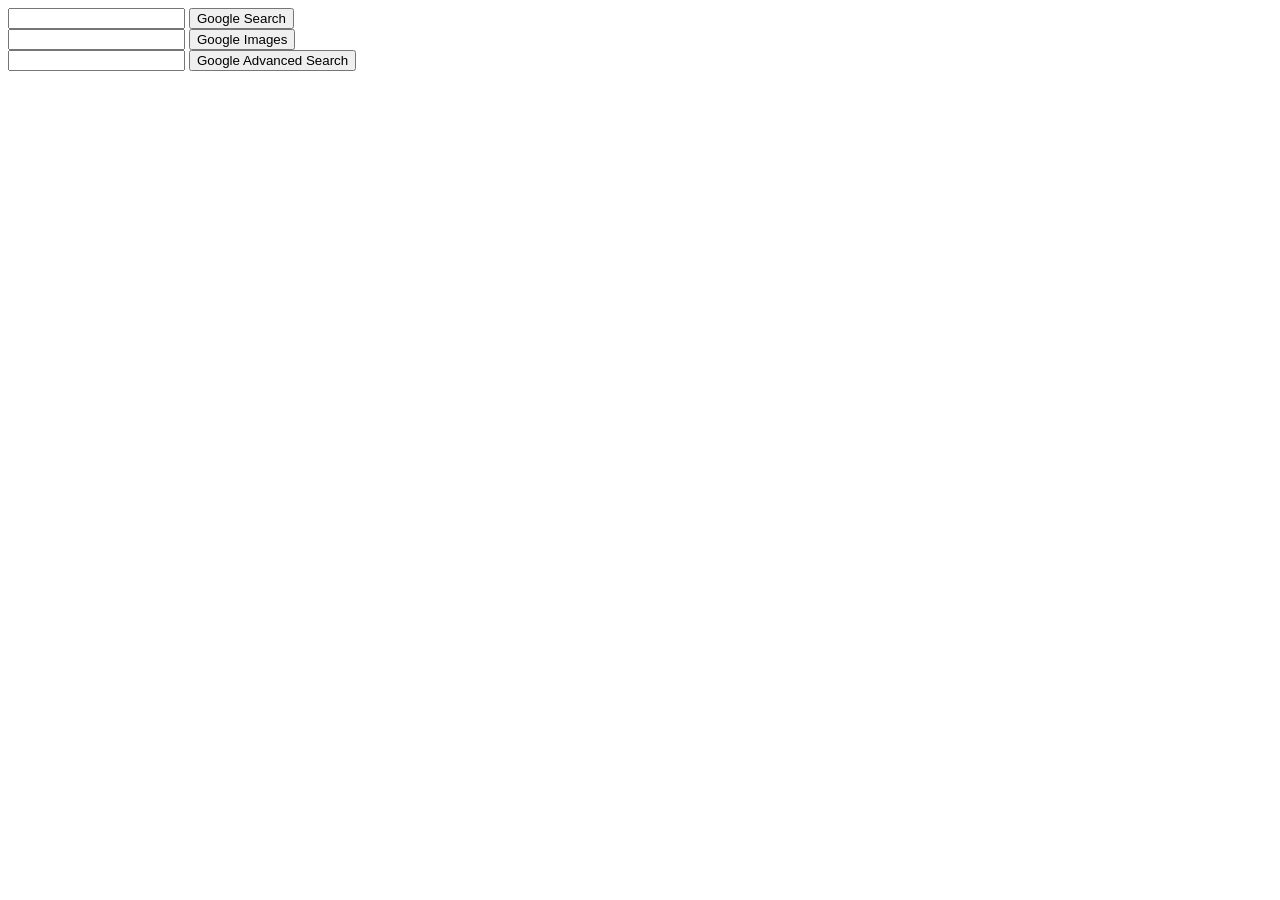
==== index.html @ a22c85df "Baseform" ====
<!DOCTYPE html>
<html lang="en">
    <head>
        <title>Proyecto Search</title>
    </head>
    <body>
        <form action="https://www.google.com/search">
            <input type="text" name="q">
            <input type="submit" value="Google Search">
        </form>
        <form action="https://images.google.com/">
            <input type="text" name="img">
            <input type="submit" value="Google Images">
        </form>
        <form action="https://www.google.es/advanced_search">
            <input type="text" name="as_q">
            <input type="submit" value="Google Advanced Search">
        </form>
    </body>
</html>
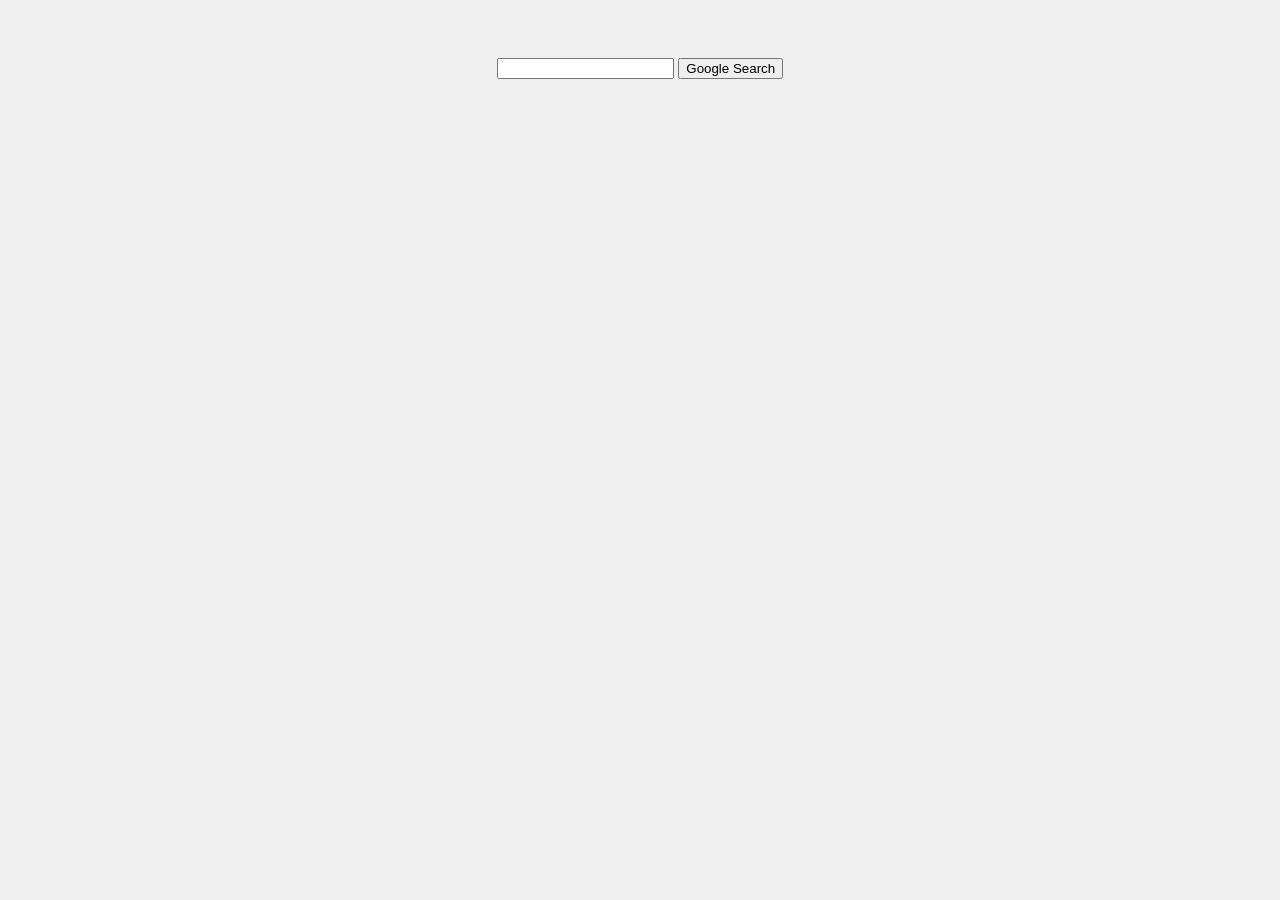
==== commit 80b05800: "base" ====
--- a/index.html
+++ b/index.html
@@ -2,19 +2,12 @@
 <html lang="en">
     <head>
         <title>Proyecto Search</title>
+        <link rel="stylesheet" href="indexstyle.css">
     </head>
     <body>
         <form action="https://www.google.com/search">
             <input type="text" name="q">
             <input type="submit" value="Google Search">
         </form>
-        <form action="https://images.google.com/">
-            <input type="text" name="img">
-            <input type="submit" value="Google Images">
-        </form>
-        <form action="https://www.google.es/advanced_search">
-            <input type="text" name="as_q">
-            <input type="submit" value="Google Advanced Search">
-        </form>
     </body>
 </html>
--- a/indexstyle.css
+++ b/indexstyle.css
@@ -0,0 +1,6 @@
+body {
+    background-color: #f0f0f0;
+    font-family: Arial, sans-serif;
+    text-align: center;
+    padding: 50px;
+}
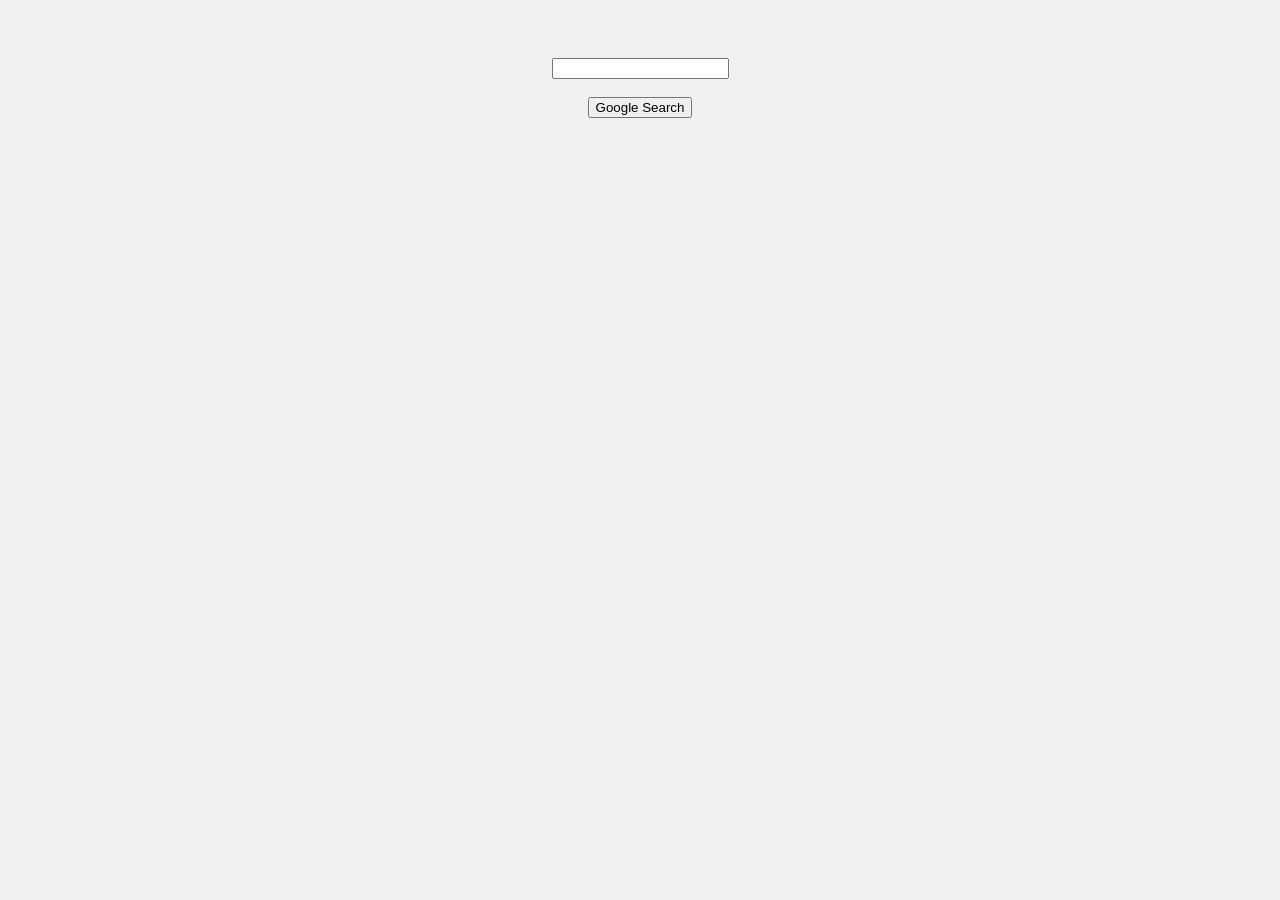
==== commit b8fe82f2: "linksadded" ====
--- a/index.html
+++ b/index.html
@@ -6,8 +6,8 @@
     </head>
     <body>
         <form action="https://www.google.com/search">
-            <input type="text" name="q">
-            <input type="submit" value="Google Search">
+            <input type="text" name="q"> <br>
+            <br><input type="submit" value="Google Search">
         </form>
     </body>
 </html>
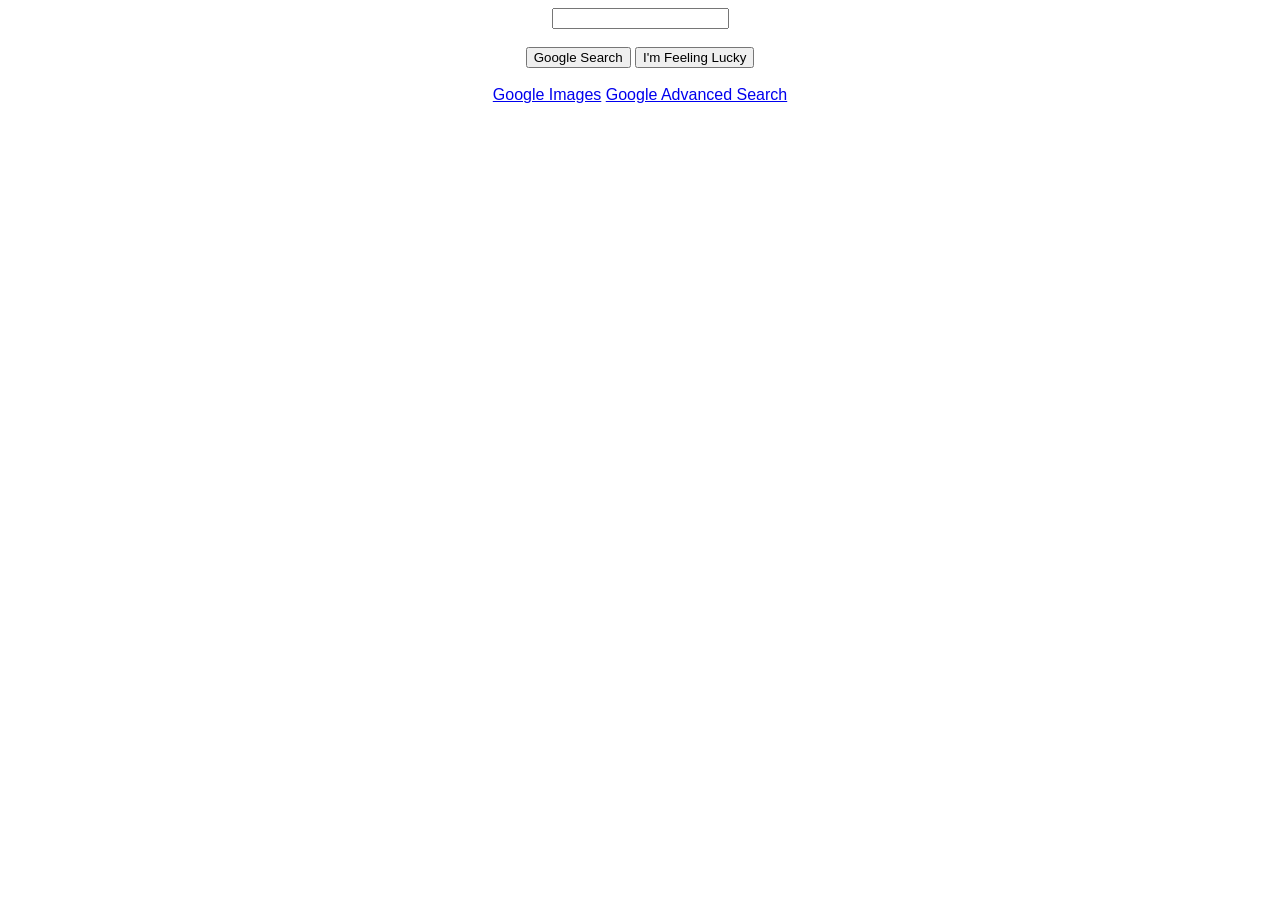
==== commit 4a5c1d85: "added logo and centered" ====
--- a/index.html
+++ b/index.html
@@ -2,12 +2,18 @@
 <html lang="en">
     <head>
         <title>Proyecto Search</title>
+        <link rel="icon" href="https://www.gstatic.com/images/branding/searchlogo/ico/favicon.ico">
         <link rel="stylesheet" href="indexstyle.css">
+        <meta name="viewport" content="width=device-width, initial-scale=1.0">
     </head>
     <body>
-        <form action="https://www.google.com/search">
-            <input type="text" name="q"> <br>
+        <div><form action="https://www.google.com/search">
+            <input id="search-bar" type="text" name="q"> <br>
             <br><input type="submit" value="Google Search">
-        </form>
+            <input type="submit" name="btnI" value="I'm Feeling Lucky">
+        </form> <br>
+        <a href="images.html" aria-label="Google Images">Google Images</a>
+        <a href="advanced.html" aria-label="Google Advanced Search">Google Advanced Search</a>
+        </div> 
     </body>
 </html>
--- a/indexstyle.css
+++ b/indexstyle.css
@@ -1,6 +1,5 @@
 body {
-    background-color: #f0f0f0;
+    background-color: white;
     font-family: Arial, sans-serif;
-    text-align: center;
-    padding: 50px;
+    text-align: center; 
 }
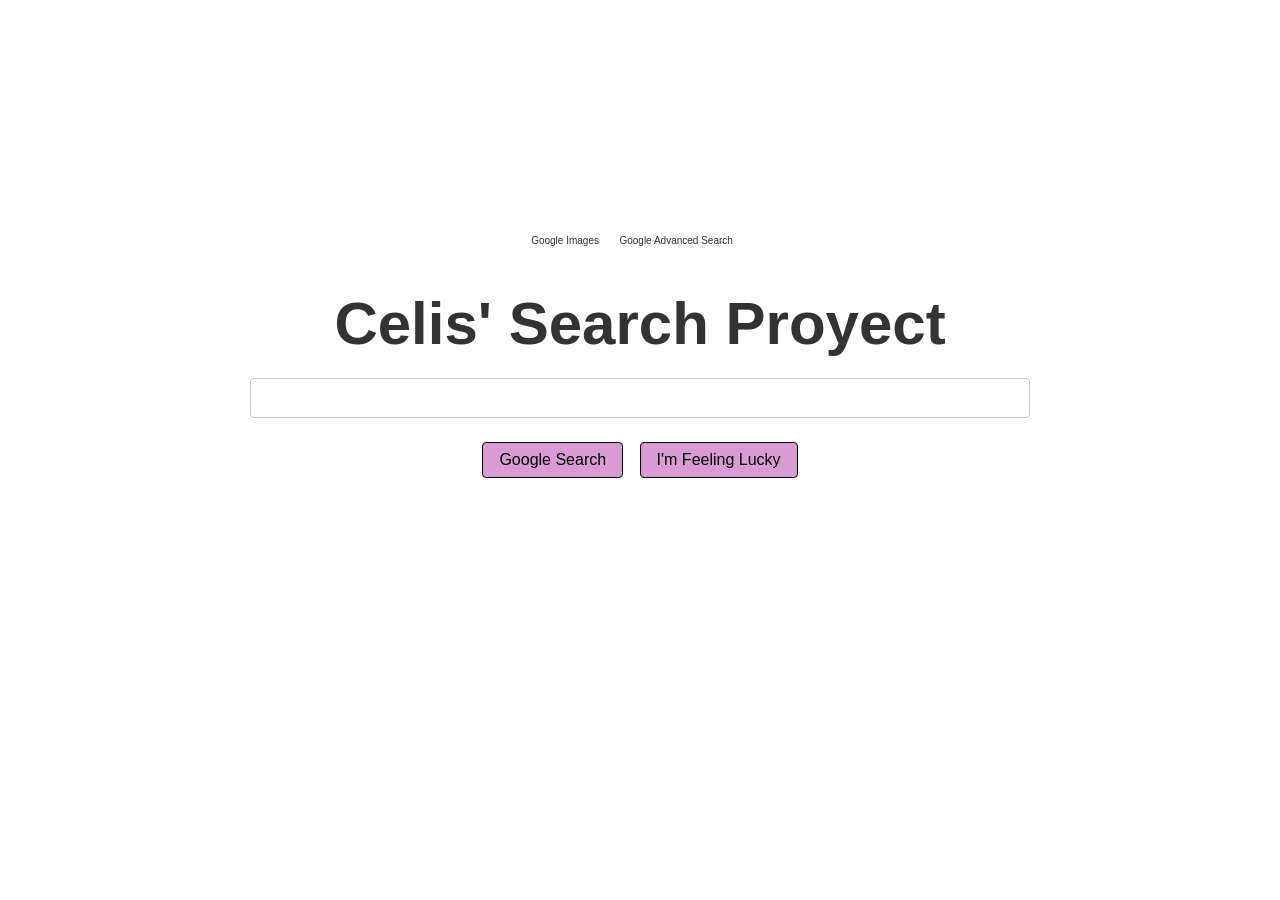
==== commit 4f97d5db: "added style" ====
--- a/index.html
+++ b/index.html
@@ -6,14 +6,15 @@
         <link rel="stylesheet" href="indexstyle.css">
         <meta name="viewport" content="width=device-width, initial-scale=1.0">
     </head>
-    <body>
+    <body> 
+        <a href="images.html" aria-label="Google Images">Google Images</a>
+        <a href="advanced.html" aria-label="Google Advanced Search">Google Advanced Search</a>
+        <h1>Celis' Search Proyect</h1>
         <div><form action="https://www.google.com/search">
             <input id="search-bar" type="text" name="q"> <br>
-            <br><input type="submit" value="Google Search">
-            <input type="submit" name="btnI" value="I'm Feeling Lucky">
-        </form> <br>
-        <a href="images.html" aria-label="Google Images">Google Images</a>
-        <a href="advanced.html" aria-label="Google Advanced Search">Google Advanced Search</a>
+            <br><input type="submit" value="Google Search" class="btlinks">
+            <input type="submit" name="btnI" value="I'm Feeling Lucky" class="btlinks">
+        </form>
         </div> 
     </body>
 </html>
--- a/indexstyle.css
+++ b/indexstyle.css
@@ -1,5 +1,35 @@
-body {
+body{
     background-color: white;
     font-family: Arial, sans-serif;
     text-align: center; 
+    margin-top: 18%;
+    margin-bottom: auto;
+}
+#search-bar {
+    width: 60%;
+    padding: 10px;
+    font-size: 16px;
+    border: 1px solid #ccc;
+    border-radius: 4px;
+}
+h1 {
+    font-size: 60px;
+    color: #333;
+    margin-bottom: 20px;
+}
+.btlinks {
+    background-color: rgb(216, 155, 211);
+    color: black;
+    padding: 8px 16px;
+    margin: 6px;
+    font-size: var(--Mhs7de);
+    border: 1px solid #000000;
+    border-radius: 4px;
+}
+a {
+    display: inline-block;
+    margin-right: 16px;
+    font-size: 10px;
+    color: #333;
+    text-decoration: none;
 }
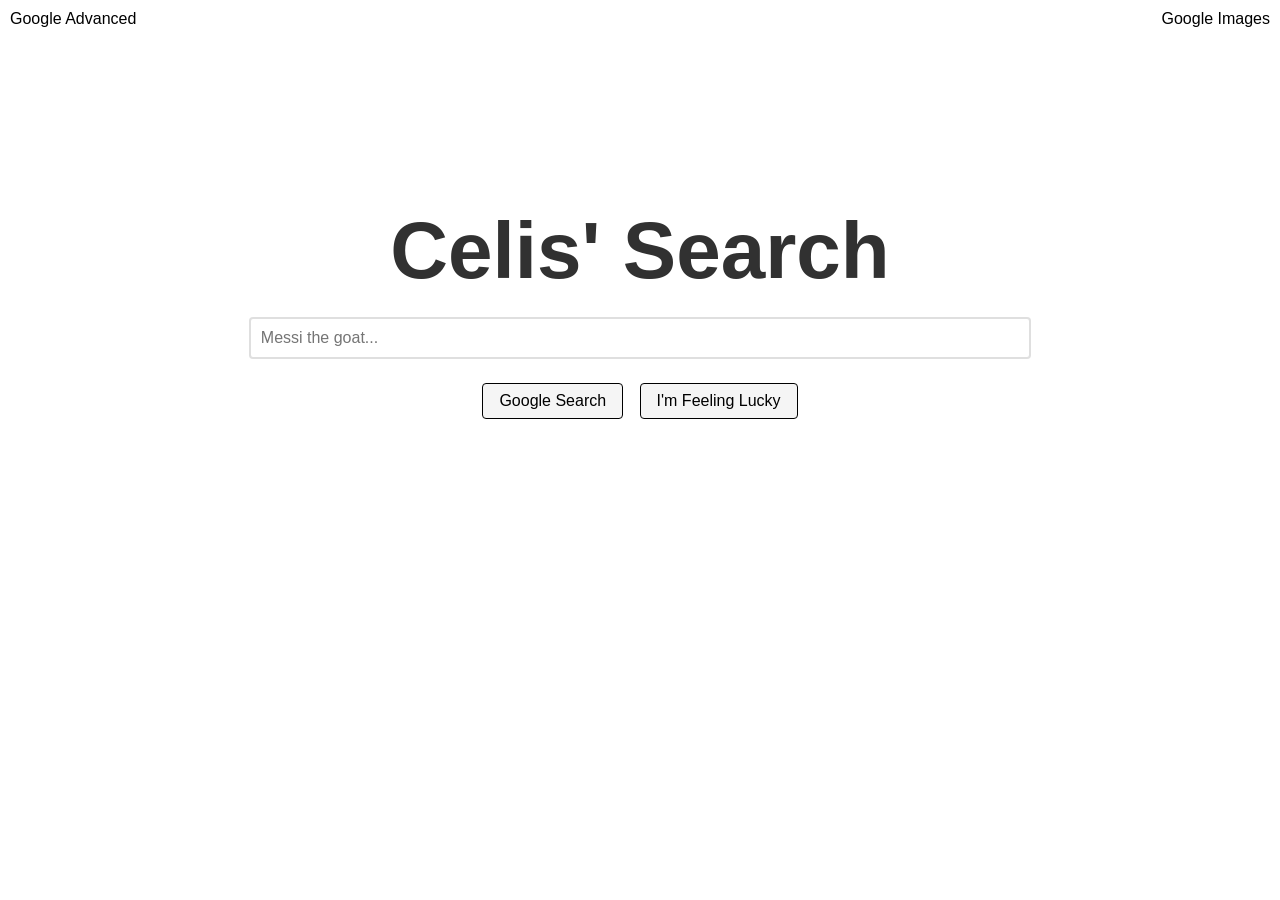
==== commit d5b3ce58: "Alldone here" ====
--- a/index.html
+++ b/index.html
@@ -7,11 +7,12 @@
         <meta name="viewport" content="width=device-width, initial-scale=1.0">
     </head>
     <body> 
-        <a href="images.html" aria-label="Google Images">Google Images</a>
-        <a href="advanced.html" aria-label="Google Advanced Search">Google Advanced Search</a>
-        <h1>Celis' Search Proyect</h1>
-        <div><form action="https://www.google.com/search">
-            <input id="search-bar" type="text" name="q"> <br>
+        <a href="images.html" aria-label="Google Images" id="img">Google Images</a>
+        <a href="advanced.html" aria-label="Google Advanced Search" id="adv">Google Advanced</a>
+        <h1>Celis' Search</h1>
+        <div>
+            <form action="https://www.google.com/search">
+            <input id="search-bar" type="text" name="q" placeholder="Messi the goat..."> <br>
             <br><input type="submit" value="Google Search" class="btlinks">
             <input type="submit" name="btnI" value="I'm Feeling Lucky" class="btlinks">
         </form>
--- a/indexstyle.css
+++ b/indexstyle.css
@@ -2,23 +2,24 @@
     background-color: white;
     font-family: Arial, sans-serif;
     text-align: center; 
-    margin-top: 18%;
+    margin-top: 16%;
     margin-bottom: auto;
 }
 #search-bar {
     width: 60%;
     padding: 10px;
     font-size: 16px;
-    border: 1px solid #ccc;
+    border: 2px solid #cccccca1;
     border-radius: 4px;
 }
 h1 {
-    font-size: 60px;
-    color: #333;
+    font-size: 80px;
+    font-family: Arial, sans-serif;
+    color: #313131;
     margin-bottom: 20px;
 }
 .btlinks {
-    background-color: rgb(216, 155, 211);
+    background-color: whitesmoke;
     color: black;
     padding: 8px 16px;
     margin: 6px;
@@ -26,10 +27,28 @@
     border: 1px solid #000000;
     border-radius: 4px;
 }
-a {
-    display: inline-block;
-    margin-right: 16px;
-    font-size: 10px;
-    color: #333;
+#img {
+    display:inline-block;
+    position: fixed;
+    top: 10px;
+    right: 10px; /* Adjust this value based on the width of the #adv link */
+    font-size: 16px;
+    color: #000000;
     text-decoration: none;
+}
+#adv {
+    display:inline-block;
+    position: fixed;
+    top: 10px;
+    left: 10px; 
+    font-size: 16px;
+    color: #000000;
+    text-decoration: none;
+}
+#img:hover, #adv:hover {
+    text-decoration: underline;
+}
+.btlinks:hover {
+    background-color: #f0f0f0ef;
+    border-color: #b39db1;
 }
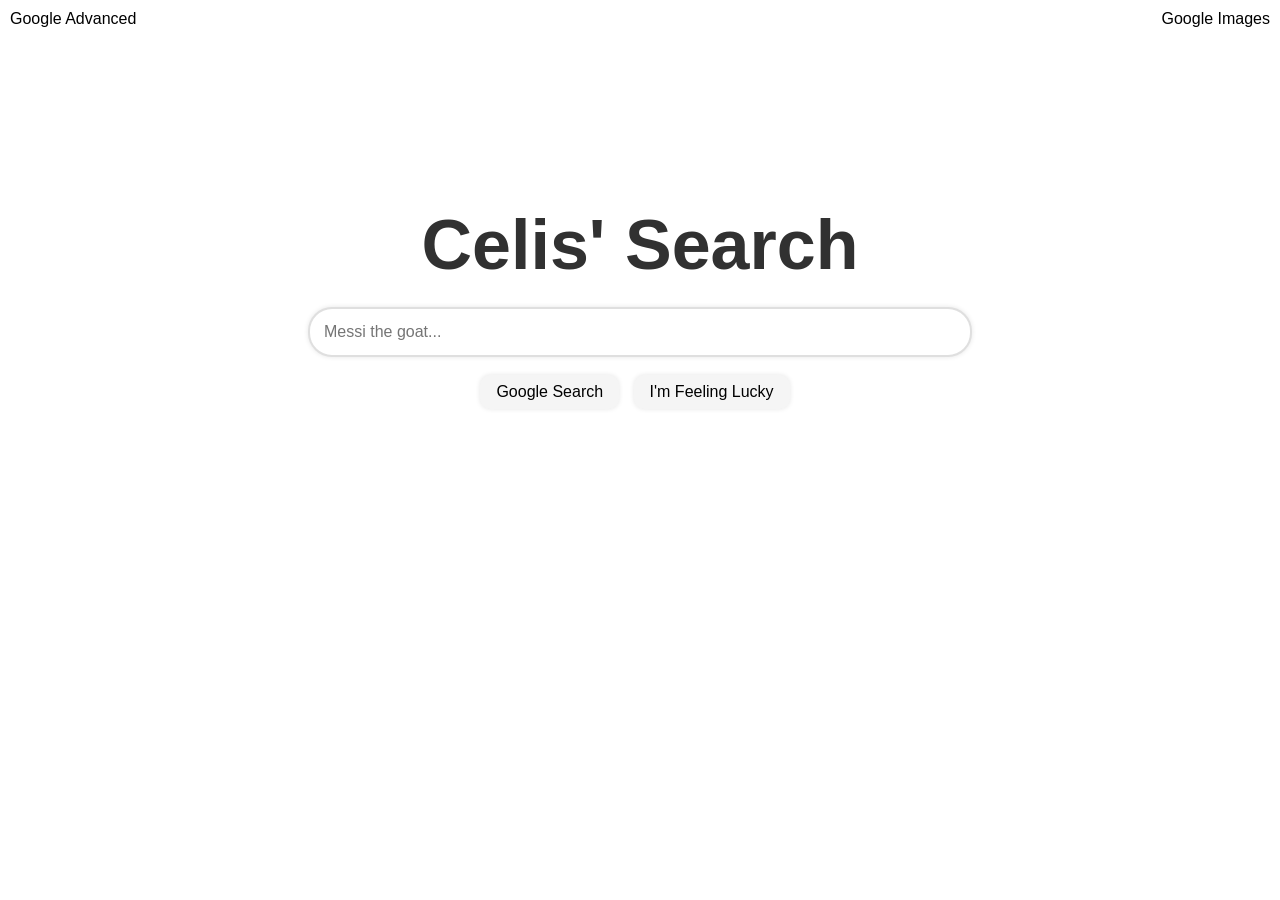
==== commit b05746a1: "All last changes" ====
--- a/index.html
+++ b/index.html
@@ -8,14 +8,14 @@
     </head>
     <body> 
         <a href="images.html" aria-label="Google Images" id="img">Google Images</a>
-        <a href="advanced.html" aria-label="Google Advanced Search" id="adv">Google Advanced</a>
-        <h1>Celis' Search</h1>
+        <a href="advanced.html" aria-label="Google Advanced Search" id="adv">Google Advanced</a>        
+        <h1 role="img" aria-label="Celis' Search" >Celis' Search</h1>
         <div>
             <form action="https://www.google.com/search">
-            <input id="search-bar" type="text" name="q" placeholder="Messi the goat..."> <br>
+                <input id="search-bar" type="text" name="q" placeholder="Messi the goat..."> <br>
             <br><input type="submit" value="Google Search" class="btlinks">
-            <input type="submit" name="btnI" value="I'm Feeling Lucky" class="btlinks">
-        </form>
+                <input type="submit" name="btnI" value="I'm Feeling Lucky" class="btlinks">
+            </form>
         </div> 
     </body>
 </html>
--- a/indexstyle.css
+++ b/indexstyle.css
@@ -6,26 +6,46 @@
     margin-bottom: auto;
 }
 #search-bar {
-    width: 60%;
-    padding: 10px;
+    width: 50%;;
+    padding: 14px;
     font-size: 16px;
     border: 2px solid #cccccca1;
-    border-radius: 4px;
+    border-radius: 24px;
+    box-shadow: 0px 0px 5px #0000001a;
+}
+#search-bar:hover {
+    box-shadow: 0px 0px 5px #0000001a, 0px 0px 10px #0000001a;
+
+}
+#search-bar:focus{
+    border: none;
+    box-shadow: 0px 0px 5px #0000001a, 0px 0px 10px #0000001a;
+    outline: none;
 }
 h1 {
-    font-size: 80px;
+   font-size: 70px;
     font-family: Arial, sans-serif;
     color: #313131;
-    margin-bottom: 20px;
+    margin-bottom: 22px;
+    width:fit-content
+    object-position:center bottom;
+    width: :auto;
 }
 .btlinks {
     background-color: whitesmoke;
     color: black;
     padding: 8px 16px;
-    margin: 6px;
+    margin-right: 10px;
+    margin-left: auto;
     font-size: var(--Mhs7de);
-    border: 1px solid #000000;
-    border-radius: 4px;
+    border: none;
+    border-radius: 10px;
+    box-shadow: 0px 0px 5px #0000001a;
+}
+.btlinks:hover {
+    background-color: #f0f0f0ef;
+    box-shadow: 0px 0px 5px #0000001a, 0px 0px 10px #0000001a;
+    border: 0.5px solid #d1d1d1;
 }
 #img {
     display:inline-block;
@@ -47,8 +67,4 @@
 }
 #img:hover, #adv:hover {
     text-decoration: underline;
-}
-.btlinks:hover {
-    background-color: #f0f0f0ef;
-    border-color: #b39db1;
 }
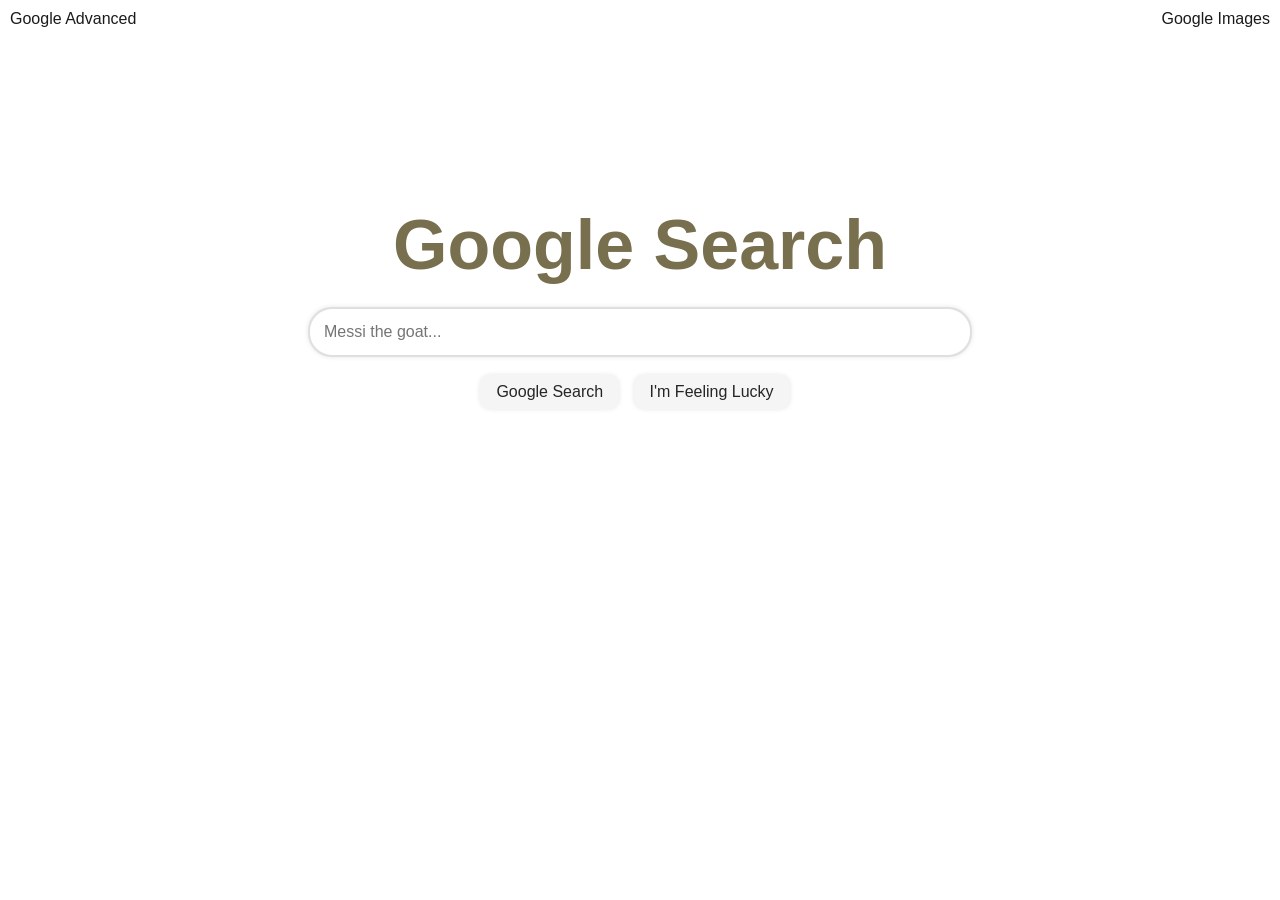
==== commit eef43fb5: "base advanced" ====
--- a/index.html
+++ b/index.html
@@ -9,7 +9,7 @@
     <body> 
         <a href="images.html" aria-label="Google Images" id="img">Google Images</a>
         <a href="advanced.html" aria-label="Google Advanced Search" id="adv">Google Advanced</a>        
-        <h1 role="img" aria-label="Celis' Search" >Celis' Search</h1>
+        <h1 role="img" aria-label="Google Search" >Google Search</h1>
         <div>
             <form action="https://www.google.com/search">
                 <input id="search-bar" type="text" name="q" placeholder="Messi the goat..."> <br>
--- a/indexstyle.css
+++ b/indexstyle.css
@@ -25,15 +25,15 @@
 h1 {
    font-size: 70px;
     font-family: Arial, sans-serif;
-    color: #313131;
+    color: #776f4d;
     margin-bottom: 22px;
-    width:fit-content
-    object-position:center bottom;
-    width: :auto;
+    width:fit-content;
+    object-position: center bottom;
+    width:auto;
 }
 .btlinks {
     background-color: whitesmoke;
-    color: black;
+    color: rgb(37, 37, 37);
     padding: 8px 16px;
     margin-right: 10px;
     margin-left: auto;
@@ -53,7 +53,7 @@
     top: 10px;
     right: 10px; /* Adjust this value based on the width of the #adv link */
     font-size: 16px;
-    color: #000000;
+    color: #1b1b1b;
     text-decoration: none;
 }
 #adv {
@@ -62,7 +62,7 @@
     top: 10px;
     left: 10px; 
     font-size: 16px;
-    color: #000000;
+    color: #1b1b1b;
     text-decoration: none;
 }
 #img:hover, #adv:hover {
